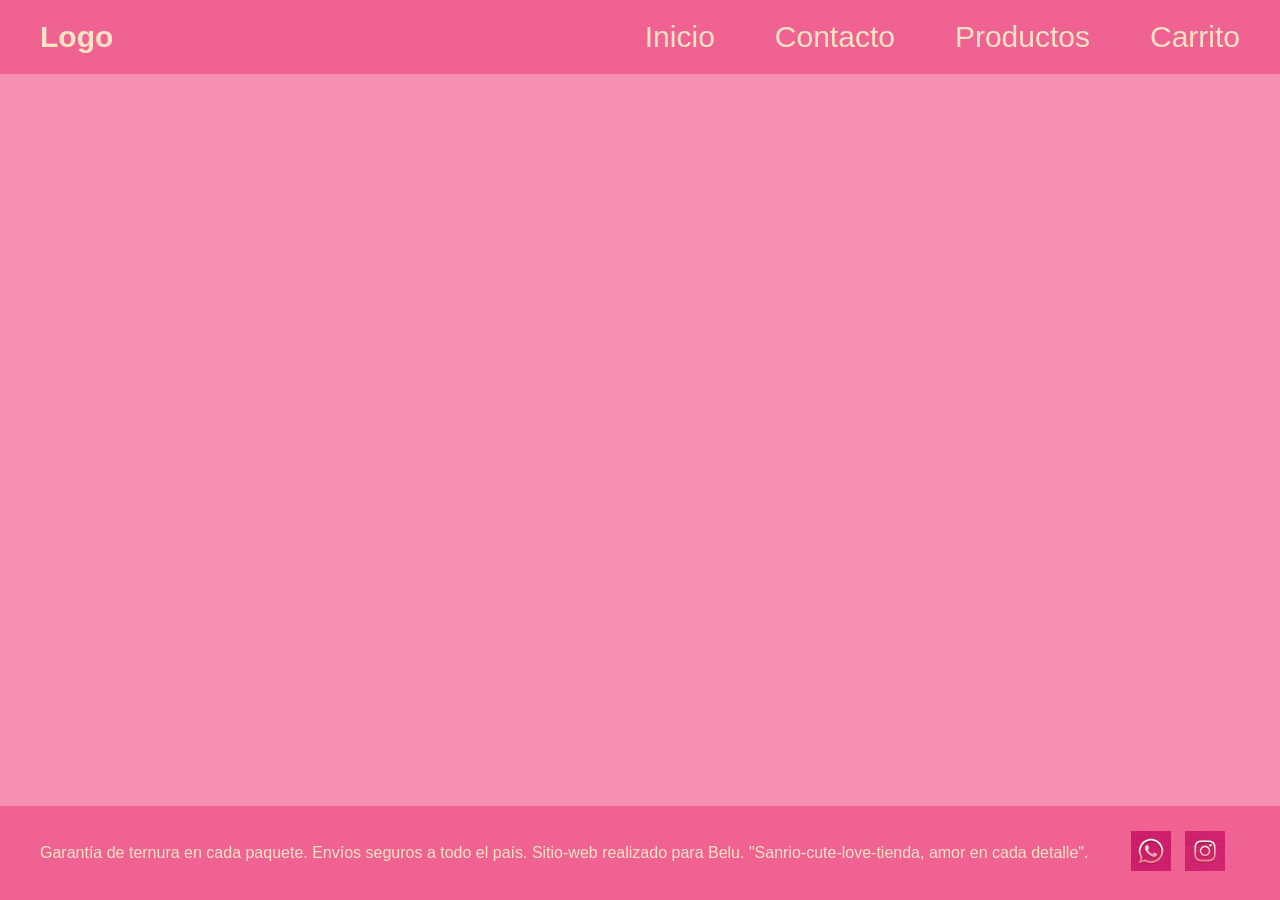
==== pages/carrito.html @ 40da8939 "Add actualizo index.html y estilos. carrito.html and productos.html pages with basic structure and n" ====
<!DOCTYPE html>
<html lang="es">
<head>
    <meta charset="UTF-8">
    <meta name="viewport" content="width=device-width, initial-scale=1.0">
    <link 
     href="https://fonts.googleapis.com/css2?family=Roboto:wght@400;700&display=swap"
     rel="stylesheet" 
    />
    <link rel="stylesheet"
     href="icons/fontawesome/css/all.css"
    /> 
    <!-- Nuestro css externo va como último link antes del title -->
    <link rel="stylesheet" href="../css/styles.css" />
    <title>Contacto -Sanrio-cute-love-tienda-</title>
</head>
<body>
    <header>
          <div class="div-logo"><a class="logo" href="./index.html">Logo</a></div>

         <nav class="header-nav">
            <ul>
                <li><a href="../index.html">Inicio</a></li>
                <li><a href="./contacto.html">Contacto</a></li>
                <li><a href="./productos.html">Productos</a></li>
                <li><a href="./carrito.html">Carrito</a></li>
            </ul>
         </nav>
    </header>
    <main> </main>
        <footer>
     <p>Garantía de ternura en cada paquete. Envíos seguros a todo el país.
        Sitio-web realizado para Belu.
        "Sanrio-cute-love-tienda, amor en cada detalle".
    </p>
     <nav>
        <ul class="footer-list">
            <li>
                <img src="../img/www.jpg" alt="WhatsApp" /> 
                <img src="../img/iggg.jpg" alt="Instagram"  /> 
            </li>
        </ul>
     </nav>
    </footer>
</body>
</html>
---- css/styles.css ----
*{
    margin: 0;
    padding: 0;
    box-sizing: border-box;
}

/* 1 rem= 10px */
html {
    font-size: 62.5%;
}

body {
    font-family: sans-serif;
    font-size: 1.6rem;
    background: #f48fb1;
    color: blanchedalmond;

    display: flex;
    flex-direction: column;
    min-height: 100vh;
}

main {
  width: 80%;
  margin: auto;
  padding-bottom: 2rem;

    flex: 1;
    display: flex;
    flex-direction: column;
    align-items: center;
}

h1 {
    font-size: 3rem;
    font-weight: 800;
    line-height: 1.15;
    margin: 3rem 0;
}

h2 { 
    color: #fff7fb;
    font-size: 2.4rem;
    font-weight: 700;
    line-height: 1.2;
    text-align: center;
    margin: 3rem 0;
}

.btn {
    padding: 1.6rem;
    border: none;
    font-size: 1.6rem;
    border-radius: 1rem;
    cursor: pointer;
    font-weight: bold;
}

header, 
footer  {
    background: #f06292;
    color: bisque;
    width: 100%;

    display: flex;
    justify-content: space-between;
    align-items: center;
}

footer {
    padding: 1rem 4rem;
}

.div-logo {
    margin-left: 2rem;
    font-weight: bold;
}

.logo, 
.header-nav a {
    text-decoration: none;
    font-size: 3rem;
    color: inherit;
    display: inline-block;
    padding: 2rem;
}

.header-nav {
    margin-right: 2rem;
}

.header-nav ul,
 footer .footer-list {
    list-style: none;
    display: flex;
    gap: 2rem;
}

.footer-list li {
    padding: 1rem;
}

.footer-list img {
    width: 5rem;
    padding: 0.5rem;
}


/* ---------------------------------------------------------------------------------------------------------------*/
/*                                           COLORES                                                              */   
/* ---------------------------------------------------------------------------------------------------------------*/
.bg-primary{
    background-color: #f48fb1;
}

.bg-secondary{
    background-color: #f06292;
}

.text-light{
    color: white;
}
.text-dark{
    color: white;
}
.text-secondary{
    color: white;
}

/* ---------------------------------------------------------------------------------------------------------------*/
/*                                       HOME   TARJETAS                                                          */
/* ---------------------------------------------------------------------------------------------------------------*/
.inicio {
    display: flex;
    flex-wrap: wrap;
    justify-content: center;
    gap: 2rem;
    align-items: center;
}

.inicio h1 {
    width: 100%;
    text-align: center;
}

.parrafo {
    width: 100%;
    text-align: center;
    font-size: 2rem;
    padding: 3rem;
}

.contenedor-tarjetas {
    display: flex;
    /* Para que se acomoden los hijos abajo si no tienen espacio */
    flex-wrap: wrap;
    justify-content: center;
    gap: 2rem;
}

.tarjeta {
    background-color: #FFB6C1;
    border-radius: 1rem;
    overflow: hidden;
    padding-bottom: 2rem;
    text-align: center;
    width: 30rem;
    display: row;
    flex-direction: column;
    align-items: center;
    gap: 2rem;
}

.tarjeta img {
    width: 100%;
    border-radius: 1rem;
    margin-top: 2rem;
    height: 30rem;
    object-fit: cover;
}
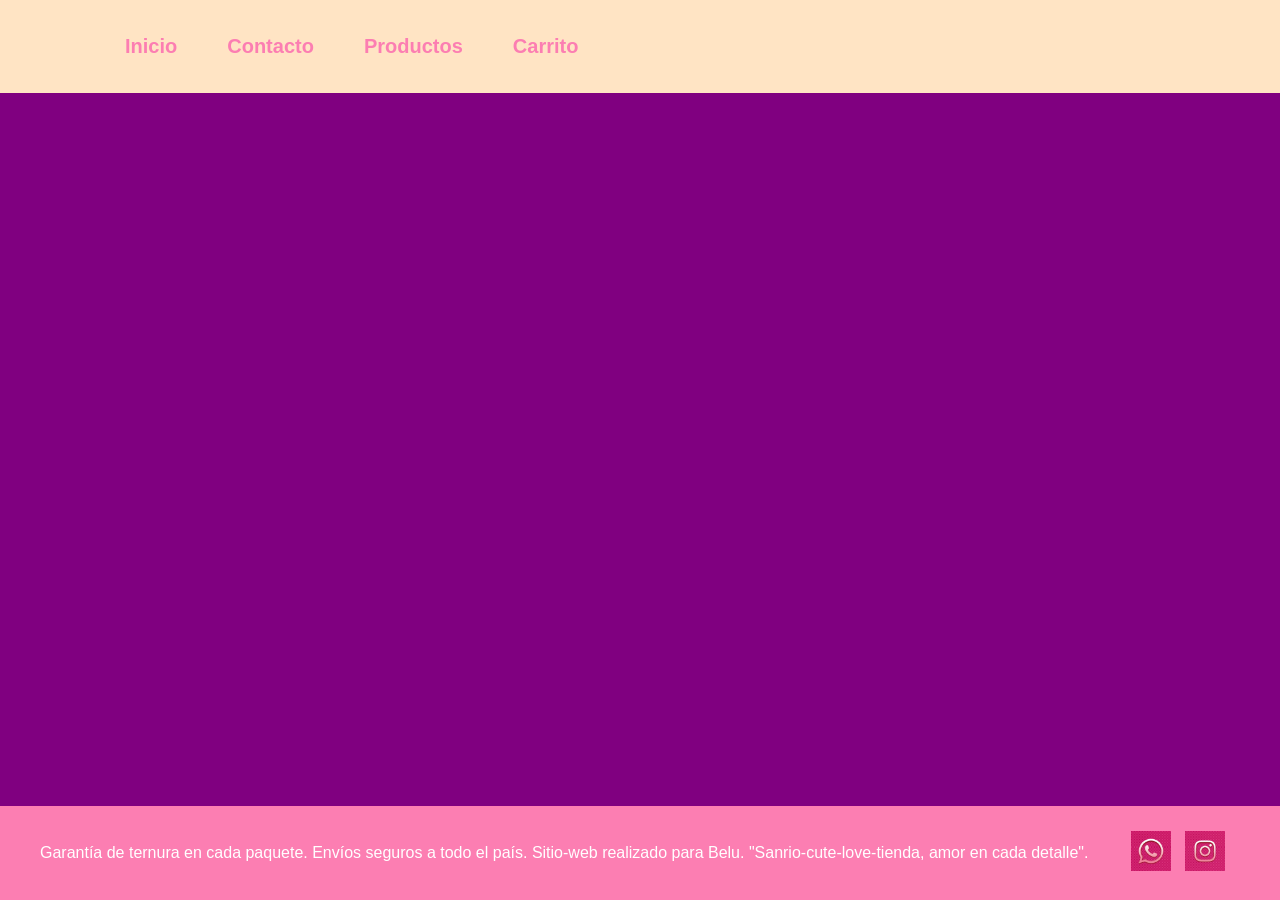
==== commit 56ed4b2a: "Entrega pre-proyecto" ====
--- a/pages/carrito.html
+++ b/pages/carrito.html
@@ -11,12 +11,12 @@
      href="icons/fontawesome/css/all.css"
     /> 
     <!-- Nuestro css externo va como último link antes del title -->
-    <link rel="stylesheet" href="../css/styles.css" />
+    <link rel="stylesheet" href="../css/styles.css">
     <title>Contacto -Sanrio-cute-love-tienda-</title>
 </head>
 <body>
     <header>
-          <div class="div-logo"><a class="logo" href="./index.html">Logo</a></div>
+          <div class="div-logo"><a class="logo" href="./index.html"></a></div>
 
          <nav class="header-nav">
             <ul>
--- a/css/styles.css
+++ b/css/styles.css
@@ -12,9 +12,9 @@
 body {
     font-family: sans-serif;
     font-size: 1.6rem;
-    background: #f48fb1;
+    background: purple;
     color: blanchedalmond;
-
+text-align: center;
     display: flex;
     flex-direction: column;
     min-height: 100vh;
@@ -43,40 +43,68 @@
     font-size: 2.4rem;
     font-weight: 700;
     line-height: 1.2;
-    text-align: center;
+    text-align:none;
     margin: 3rem 0;
 }
 
 .btn {
+    display: inline;
     padding: 1.6rem;
+    margin-top: auto;
     border: none;
     font-size: 1.6rem;
     border-radius: 1rem;
     cursor: pointer;
     font-weight: bold;
 }
-
+.btn
 header, 
 footer  {
-    background: #f06292;
-    color: bisque;
+    background: #fc7eb2;
+    color: white;
     width: 100%;
 
     display: flex;
     justify-content: space-between;
     align-items: center;
 }
+
+header {
+    display:flex;
+    justify-content: flex-start;
+    align-items: center;
+    width: 100%;
+    background-color: bisque;
+    gap: 30px;
+}
+
+
 
 footer {
     padding: 1rem 4rem;
 }
-
+/* --- ENCABEZADO Y NAV --- */
+header {
+    display: flex;
+    width: 100%
+    justify-content: space-between;
+    align-items: center;
+    padding: 15px 30px;
+    background-color: bisque;
+}
 .div-logo {
-    margin-left: 2rem;
-    font-weight: bold;
-}
-
-.logo, 
+    margin-left: 50px;
+    font-weight: bold;
+    width: 200
+    height: 200px;
+}
+.logo-img {
+    width: 200px;
+    height: 200px; /*ajusta la altura del logo tamaño grande visible*/
+    object-fit: contain;
+}
+
+.logo
 .header-nav a {
     text-decoration: none;
     font-size: 3rem;
@@ -86,7 +114,12 @@
 }
 
 .header-nav {
-    margin-right: 2rem;
+    background-color: bisque;
+    margin-right: auto;
+    width: 100%;
+    margin-left:0;
+    padding: 20px 0;
+    display: flex;
 }
 
 .header-nav ul,
@@ -110,18 +143,18 @@
 /*                                           COLORES                                                              */   
 /* ---------------------------------------------------------------------------------------------------------------*/
 .bg-primary{
-    background-color: #f48fb1;
+    background-color: violet;
 }
 
 .bg-secondary{
-    background-color: #f06292;
+    background-color: violet;
 }
 
 .text-light{
-    color: white;
+    color: bisque;
 }
 .text-dark{
-    color: white;
+    color: purple;
 }
 .text-secondary{
     color: white;
@@ -149,32 +182,147 @@
     font-size: 2rem;
     padding: 3rem;
 }
-
+/*1.mantiene las tarjetas del mismo alto*/
 .contenedor-tarjetas {
     display: flex;
     /* Para que se acomoden los hijos abajo si no tienen espacio */
-    flex-wrap: wrap;
+    flex-wrap: wrap; /*mantiene la adaptabilidad*/
     justify-content: center;
-    gap: 2rem;
-}
-
+    gap: 1.5rem; /* Espacio entre tarjetas */
+    padding: 2rem;
+    /*(mantene las propiedades que tengas, ej: gap,flex-wrap, etc.)*/
+}
+/*2. hace que cada tarjeta sea un contenedor vertical*/
 .tarjeta {
-    background-color: #FFB6C1;
-    border-radius: 1rem;
+    display: flex;
+    flex-direction: column;
+}
+/*3. Empuja el precio hacia el fondo*/
+.tarjeta p:last-of-type {
+    margin-top: auto;
+}
+
+/* estilo de tarjetas*/
+.tarjeta {
+    background-color: aquamarine;
+    border-radius: 16px;
     overflow: hidden;
+    padding: 12px;
+    box-sizing: border-box; rgba(0, 0, 0, 0.08);
     padding-bottom: 2rem;
     text-align: center;
-    width: 30rem;
-    display: row;
-    flex-direction: column;
+    width: 22%; /*al poner 22, entran 4 tarjetas en una fila, con 1.5rem de gap entre ellas*/
+    /*mantiene demas estilos de borde,fondo, texto, etc*/
+    display:flex;
+    height: 100% 
+    flex-direction: column;
+    justify-content: space-between;
+    min-width: 200px;
     align-items: center;
     gap: 2rem;
 }
 
+.tarjeta-body {
+    flex-grow: 1; /*esto hace que la parte superior ocupe todo el espacio sobrante*/
+}
+/*1. la tarjeta debe ser una columna flex*/
+.tarjeta {
+    display: flex;
+    flex-direction: column;
+}
+/*2.el boton se empuja automáticamente hacia abajo*/
+.tarjeta .btn {
+    margin-top: auto;
+}
+/*3. el parrafo que contiene el precio se empuja hacia abajo*/
+.tarjeta .btn {
+    margin-top: 10px;
+}
+
+    /* si conservo background-color*/
+    .tarjeta h3 {
+        color: #d63384;
+    font-size: 1.1rem;
+    margin-top: 10px;
+    margin-bottom: 5px;
+}
+
+    .tarjeta p {
+     align-items: center;
+     font-size: 1.5rem;
+    margin-bottom: 8px;
+    
+    }
+    .tarjeta .precio {
+        color: #d685a2;
+    font-weight: bold;
+    font-size: 1.3rem;
+    margin-bottom: 12px;
+    margin-top: column;
+    }
+
+    .btn-comprar { 
+    background-color: #d63384;
+    color: #ffffff;
+    border: none;
+    margin-top: auto;
+    padding: 8px 16px;
+    border-radius: 20px;
+    font-weight: bold;
+    cursor: pointer;
+}
+
 .tarjeta img {
     width: 100%;
-    border-radius: 1rem;
+    border-radius: 12px;
     margin-top: 2rem;
-    height: 30rem;
+    height: auto;
     object-fit: cover;
+}
+
+
+    /*1. aumentar espacio entre cada opción del menú*/
+    nav ul {
+      display: flex;
+      list-style: none; 
+      gap: 30px; /*aumenta este valor para items mas separados*/
+      margin: 0;
+      padding: 0;
+      justify-content: flex-end;
+     }
+ 
+
+      /*2. agrandar el texto y los botones del menú*/
+      nav ul a {
+        font-size: 2rem;
+        color:#fc7eb2; 
+        padding: 10px 15px;
+        text-decoration: none;
+        font-weight: bold;
+
+}
+
+/* banner de frase principal */
+.hero-frase {
+    text-align: center;
+    padding: 1.5rem 1rem;
+    font-size: 1.2rem;
+    font-weight: bold;
+    color: violet;
+}
+/*sección de títulos sobre los productos*/
+
+.seccion-productos-header {
+    text-align: start;
+    margin-top: 2rem;
+    margin-bottom: 1.5rem;
+}
+.seccion-productos-header h2 {
+    font-size: 1.5rem;
+    margin-bottom: 0.5rem;
+    color: white;
+}
+.seccion-productos-header p {
+    font-size: 1rem;
+    color: #fff;
 }
